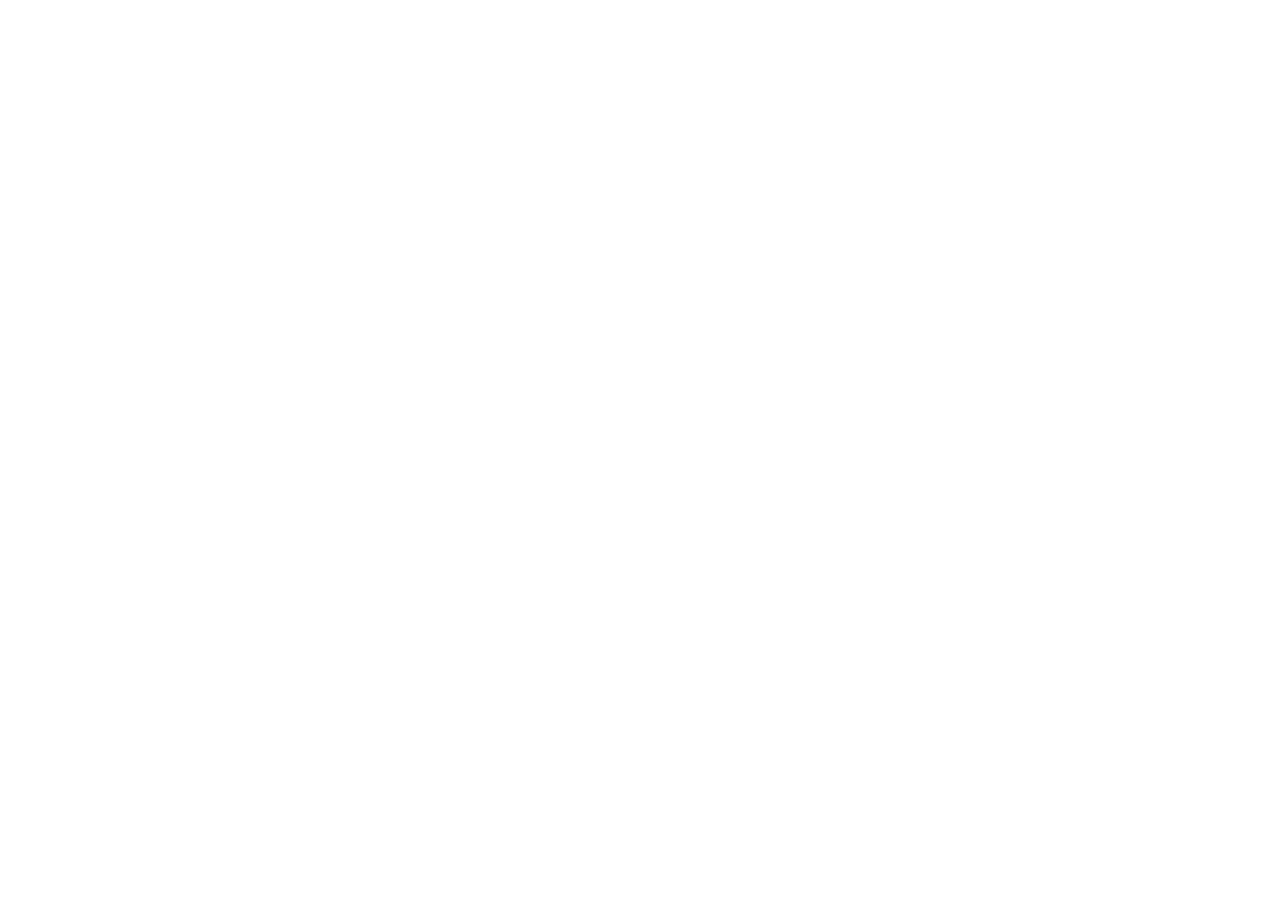
==== csszengarden/index.html @ 0fbabc11 "zengarden project files are added" ====
<!DOCTYPE html>
<html>
<head>
	<meta charset="utf-8">
	<title>CSS Zen Garden: The Beauty of CSS Design</title>
  <link rel="stylesheet" href="reset.css">
  <link rel="stylesheet" href="style.css">
  <link rel="stylesheet" href="media.css">
	<meta name="viewport" content="width=device-width, initial-scale=1.0">
	<meta name="author" content="Ahmet Selim Pehlivan">
	<meta name="description" content="A demonstration of what can be accomplished visually through CSS-based design.">
</head>
<body>
  <div class="container">
    <header>
      
      
    </header>
    <main>
      
    </main>
    <footer>
        
          
    </footer>
 </div>
</body>
</html>
---- csszengarden/style.css ----
*{
  box-sizing: border-box;
}
a{
    color: inherit;
    text-decoration: none;
}
.container{
  
}
---- csszengarden/media.css ----
@media only screen and (max-width: 1024px) {

}
@media only screen and (max-width: 600px) {
  
}
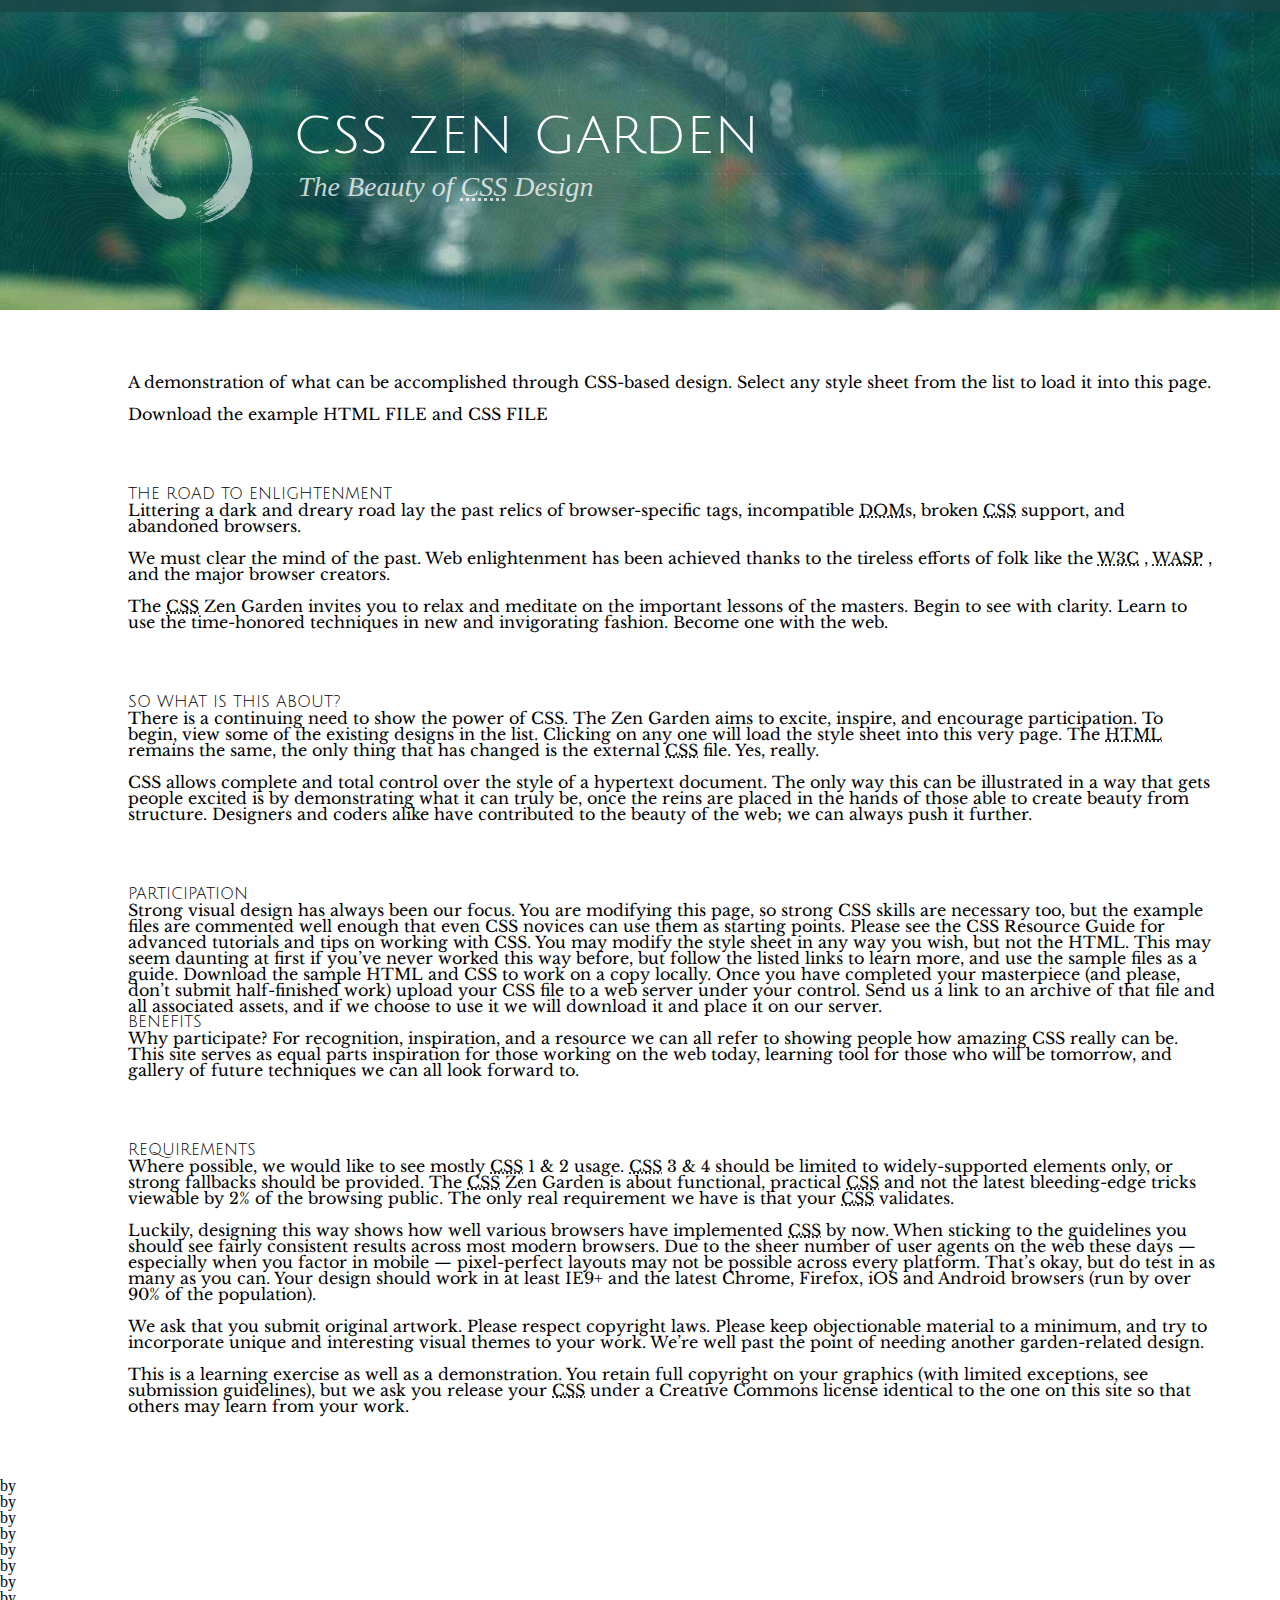
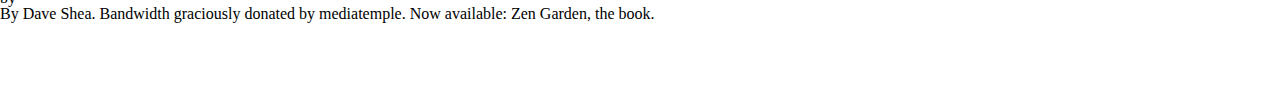
==== commit 0252e2b7: "csszengarden html is added" ====
--- a/csszengarden/index.html
+++ b/csszengarden/index.html
@@ -2,10 +2,11 @@
 <html>
 <head>
 	<meta charset="utf-8">
-	<title>CSS Zen Garden: The Beauty of CSS Design</title>
+	<title>CSS Zen Garden: The Beauty of <abbr title="Constructable StyleSheets">CSS</abbr> Design</title>
   <link rel="stylesheet" href="reset.css">
   <link rel="stylesheet" href="style.css">
   <link rel="stylesheet" href="media.css">
+  <link rel="stylesheet" media="screen" href="/214/214.css?v=8may2013">
 	<meta name="viewport" content="width=device-width, initial-scale=1.0">
 	<meta name="author" content="Ahmet Selim Pehlivan">
 	<meta name="description" content="A demonstration of what can be accomplished visually through CSS-based design.">
@@ -13,15 +14,84 @@
 <body>
   <div class="container">
     <header>
-      
-      
+      <div class="banner">
+        <div class="banner-items">
+            <div class="banner-icon">
+              <img src="./assets/enso.svg">
+            </div>
+            <div class="banner-header">
+              <h1>CSS ZEN GARDEN</h1>
+              <h2>The Beauty of <abbr title="Constructable StyleSheets">CSS</abbr> Design</h2>
+            </div>
+        </div>
+      </div>
     </header>
+
     <main>
-      
+      <div class="intro text">
+        <p>A demonstration of what can be accomplished through CSS-based design. Select any style sheet from the list to load it into this page.</br></br>Download the example <span><img src="">HTML FILE</span> and <span><img src="">CSS FILE</span></p>
+      </div>
+      <div class="enlightenment text">
+        <h3>THE ROAD TO ENLIGHTENMENT</h3>
+        <p>Littering a dark and dreary road lay the past relics of browser-specific tags, incompatible  <abbr title="Document object Model">DOM</abbr>s, broken <abbr title="Constructable StyleSheets">CSS</abbr> support, and abandoned browsers.</br></br>We must clear the mind of the past. Web enlightenment has been achieved thanks to the tireless efforts of folk like the  <abbr title="World Wide Web Consortium">W3C</abbr> ,  <abbr title="Web Standarts Project">WASP</abbr> , and the major browser creators.</br></br>The <abbr title="Constructable StyleSheets">CSS</abbr> Zen Garden invites you to relax and meditate on the important lessons of the masters. Begin to see with clarity. Learn to use the time-honored techniques in new and invigorating fashion. Become one with the web.</p>
+      </div>
+      <div class="about text">
+        <h3>SO WHAT IS THIS ABOUT?</h3>
+        <p>There is a continuing need to show the power of CSS. The Zen Garden aims to excite, inspire, and encourage participation. To begin, view some of the existing designs in the list. Clicking on any one will load the style sheet into this very page. The <abbr title="HyperText Markup Language">HTML</abbr> remains the same, the only thing that has changed is the external <abbr title="Constructable StyleSheets">CSS</abbr> file. Yes, really.</br></br>CSS allows complete and total control over the style of a hypertext document. The only way this can be illustrated in a way that gets people excited is by demonstrating what it can truly be, once the reins are placed in the hands of those able to create beauty from structure. Designers and coders alike have contributed to the beauty of the web; we can always push it further.</p>
+      </div>
+      <div class="main text">
+        <div class="participation-text">
+          <h3>PARTICIPATION</h3>
+          <p>Strong visual design has always been our focus. You are modifying this page, so strong CSS skills are necessary too, but the example files are commented well enough that even CSS novices can use them as starting points. Please see the CSS Resource Guide for advanced tutorials and tips on working with CSS. You may modify the style sheet in any way you wish, but not the HTML. This may seem daunting at first if you’ve never worked this way before, but follow the listed links to learn more, and use the sample files as a guide. Download the sample HTML and CSS to work on a copy locally. Once you have completed your masterpiece (and please, don’t submit half-finished work) upload your CSS file to a web server under your control. Send us a link to an archive of that file and all associated assets, and if we choose to use it we will download it and place it on our server.</p>  
+        </div>
+        <div class="benefits-text">
+          <h3>BENEFITS</h3>
+          <p>Why participate? For recognition, inspiration, and a resource we can all refer to showing people how amazing CSS really can be. This site serves as equal parts inspiration for those working on the web today, learning tool for those who will be tomorrow, and gallery of future techniques we can all look forward to.</p>
+        </div>
+      </div>
+      <div class="requirements text">
+        <h3>REQUIREMENTS</h3>
+        <p>Where possible, we would like to see mostly <abbr title="Constructable StyleSheets">CSS</abbr> 1 & 2 usage. <abbr title="Constructable StyleSheets">CSS</abbr> 3 & 4 should be limited to widely-supported elements only, or strong fallbacks should be provided. The <abbr title="Constructable StyleSheets">CSS</abbr> Zen Garden is about functional, practical <abbr title="Constructable StyleSheets">CSS</abbr> and not the latest bleeding-edge tricks viewable by 2% of the browsing public. The only real requirement we have is that your <abbr title="Constructable StyleSheets">CSS</abbr> validates.</br></br>Luckily, designing this way shows how well various browsers have implemented <abbr title="Constructable StyleSheets">CSS</abbr> by now. When sticking to the guidelines you should see fairly consistent results across most modern browsers. Due to the sheer number of user agents on the web these days — especially when you factor in mobile — pixel-perfect layouts may not be possible across every platform. That’s okay, but do test in as many as you can. Your design should work in at least IE9+ and the latest Chrome, Firefox, iOS and Android browsers (run by over 90% of the population).</br></br>We ask that you submit original artwork. Please respect copyright laws. Please keep objectionable material to a minimum, and try to incorporate unique and interesting visual themes to your work. We’re well past the point of needing another garden-related design.</br></br>This is a learning exercise as well as a demonstration. You retain full copyright on your graphics (with limited exceptions, see submission guidelines), but we ask you release your <abbr title="Constructable StyleSheets">CSS</abbr> under a Creative Commons license identical to the one on this site so that others may learn from your work.</p>
+      </div>
     </main>
+    <aside class="sidebar">
+      <div class="aside-buttons">
+      </div>
+      <div class="aside-authors">
+          <ul>
+            <li><h4><a href=""></a></h4> <p>by<a href=""></a></p></li>
+            <li><h4><a href=""></a></h4> <p>by<a href=""></a></p></li>
+            <li><h4><a href=""></a></h4> <p>by<a href=""></a></p></li>
+            <li><h4><a href=""></a></h4> <p>by<a href=""></a></p></li>
+            <li><h4><a href=""></a></h4> <p>by<a href=""></a></p></li>
+            <li><h4><a href=""></a></h4> <p>by<a href=""></a></p></li>
+            <li><h4><a href=""></a></h4> <p>by<a href=""></a></p></li>
+            <li><h4><a href=""></a></h4> <p>by<a href=""></a></p></li>
+          </ul>
+      </div>
+      <div class="aside-options">
+          <ul>
+            <li><h4><a href=""></a></h4></li>
+            <li><h4><a href=""></a></h4></li>
+            <li><h4><a href=""></a></h4></li>
+            <li><h4><a href=""></a></h4></li>
+            <li><h4><a href=""></a></h4></li>
+          </ul>
+      </div>
+    </aside>
     <footer>
-        
-          
+        <div class="footer-text">
+          <h2>By <a href="">Dave Shea.</a> Bandwidth graciously donated by <a href="">mediatemple</a>. Now available: <a href="">Zen Garden, the book</a>.</h2>
+        </div>
+        <div class="footer-icons">
+          <ul>
+            <li><img src=""></li>
+            <li><img src=""></li>
+            <li><img src=""></li>
+            <li><img src=""></li>
+            <li><img src=""></li>
+          </ul>
+        </div>
     </footer>
  </div>
 </body>
--- a/csszengarden/style.css
+++ b/csszengarden/style.css
@@ -1,10 +1,62 @@
+@import url(http://fonts.googleapis.com/css?family=Julius+Sans+One|Libre+Baskerville:400,400italic);
+
 *{
   box-sizing: border-box;
+  font-family: 'Libre Baskerville', sans-serif;
 }
+
 a{
     color: inherit;
     text-decoration: none;
 }
-.container{
-  
+h1, h3{
+    font-family: 'Julius Sans One', sans-serif;
+}
+header{
+  width: 100%;
+  height: auto;
+}
+.banner{
+  width: 100%;
+  height: 310px;
+  display: flex;
+  align-items: center;
+  border-top: 12px solid rgba(26, 69, 70, 0.8);
+  background-image: url("./assets/contours.png"), url("./assets/gridlines.png"), url("./assets/huntington.jpg");
+  background-position: 0 0, -5px -35px, 0 50%;
+  background-repeat: repeat, repeat, no-repeat;
+  background-size: auto, auto, cover;
+}
+.banner-items{
+  max-width: 100%;
+  height: auto;
+  display: flex;
+  align-content: center;
+  margin-left: 10%;
+}
+.banner-header{
+  max-width: 100%;
+  height: auto;
+  color: white;
+  display: flex;
+  flex-direction: column;
+  justify-content: center;
+  margin-left: 40px;
+  font-size: 3.25rem;
+}
+.banner-header h2{
+  font-size: 1.75rem;
+  font-style: italic;
+  margin: 10px 5px;
+  color: rgba(255, 255, 255, 0.75);
+}
+.banner-icon img{
+  width: 125px;
+  height: auto;
+}
+
+main .text{
+  max-width: 100%;
+  height: auto;
+  margin: 5% 5% 5% 10% ;
 }